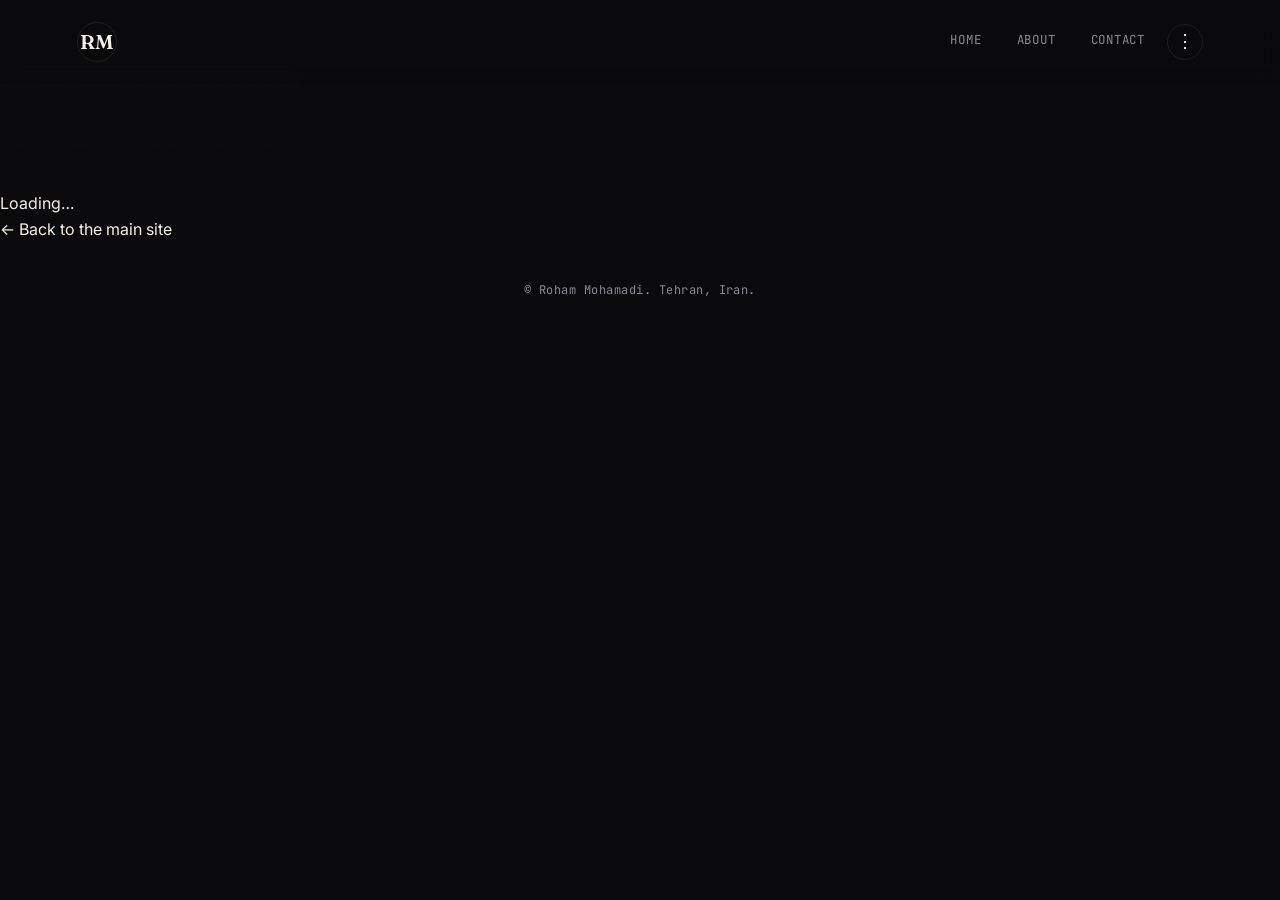
==== biography.html @ 30a51cc3 "Update biography.html" ====
<!DOCTYPE html>
<html lang="en">
<head>
<meta charset="UTF-8">
<script>
(function(){
  try{
    if (localStorage.getItem('rm-theme') === 'light') document.documentElement.setAttribute('data-theme','light');
    if (localStorage.getItem('rm-motion') === 'reduced') document.documentElement.setAttribute('data-motion','reduced');
  }catch(e){}
})();
</script>
<meta name="viewport" content="width=device-width, initial-scale=1.0">
<title>The Archive — Roham Mohamadi</title>
<meta name="description" content="The longer story of Roham Mohamadi — a biology-track student in Tehran — told across five case files.">
<meta name="robots" content="index, follow">
<link rel="canonical" href="https://roham615.github.io/roham-mohamadi-site/biography.html">

<link rel="preconnect" href="https://fonts.googleapis.com">
<link rel="preconnect" href="https://fonts.gstatic.com" crossorigin>
<link href="https://fonts.googleapis.com/css2?family=Fraunces:ital,opsz,wght@0,9..144,400;0,9..144,500;0,9..144,600;0,9..144,700;1,9..144,500&family=Inter:wght@400;500;600&family=JetBrains+Mono:wght@400;500&display=swap" rel="stylesheet">
<link rel="stylesheet" href="css/style.css">
<link rel="stylesheet" href="css/biography.css">
</head>
<body>

<canvas id="bg-canvas"></canvas>
<div class="cursor-glow" id="cursorGlow"></div>
<svg class="grain-overlay" xmlns="http://www.w3.org/2000/svg">
  <filter id="grainFilter"><feTurbulence type="fractalNoise" baseFrequency="0.85" numOctaves="2" stitchTiles="stitch"/></filter>
  <rect width="100%" height="100%" filter="url(#grainFilter)"/>
</svg>

<div class="progress-bar" id="progressBar"></div>

<header class="nav" id="nav">
  <a href="index.html" class="nav-mark">RM</a>
  <div class="nav-right">
    <nav class="nav-links">
      <a href="index.html">Home</a>
      <a href="index.html#about">About</a>
      <a href="index.html#contact">Contact</a>
    </nav>
    <button class="hamburger" id="hamburger" aria-label="Open menu" aria-expanded="false">
      <span></span><span></span><span></span>
    </button>
    <button class="settings-btn" id="settingsBtn" aria-label="Site settings" aria-expanded="false">&#8942;</button>
  </div>
</header>

<div class="settings-panel" id="settingsPanel">
  <div class="settings-row">
    <span>Theme</span>
    <div class="theme-toggle" role="group" aria-label="Theme">
      <button type="button" class="theme-opt active" data-theme-choice="dark">Dark</button>
      <button type="button" class="theme-opt" data-theme-choice="light">Light</button>
    </div>
  </div>
  <div class="settings-row">
    <span>Reduce motion</span>
    <button type="button" class="switch" id="motionSwitch" role="switch" aria-checked="false"><span></span></button>
  </div>
  <a href="admin/" class="settings-link">Edit content</a>
  <a href="https://github.com/roham615/roham-mohamadi-site" target="_blank" rel="noopener" class="settings-link">View source on GitHub</a>
</div>

<div class="mobile-menu" id="mobileMenu">
  <a href="index.html">Home</a>
  <a href="index.html#about">About</a>
  <a href="index.html#contact">Contact</a>
</div>

<main class="archive-main">
  <div class="archive-head reveal">
    <span class="eyebrow" id="archiveEyebrow">Archive</span>
    <h1 id="archiveTitle">The Roham Mohamadi Archive</h1>
    <p id="archiveIntro">A longer, slower version of my story than the homepage has room for — organized like case files. Pick a folder.</p>
  </div>

  <div class="archive-body">
    <nav class="folder-rail" id="folderRail" aria-label="Biography topics"></nav>
    <article class="folder-content" id="folderContent">
      <span class="folder-content-tag" id="contentTag">&nbsp;</span>
      <h2 id="contentTitle">&nbsp;</h2>
      <p id="contentBody">Loading…</p>
    </article>
  </div>

  <a href="index.html" class="back-link">&larr; Back to the main site</a>
</main>

<footer class="site-footer">
  <p>&copy; <span id="year"></span> Roham Mohamadi. Tehran, Iran.</p>
</footer>

<script src="js/biography.js"></script>
</body>
</html>
---- css/style.css ----
/* ===== Tokens ===== */
:root{
  --void:#0a0a0d;
  --panel:#141319;
  --panel-2:#1c1a22;
  --orange:#ff6b35;
  --amber:#ffb347;
  --violet:#9b6bff;
  --violet-soft:#b794ff;
  --bone:#f5f0e8;
  --gray:#8b8a92;
  --line:rgba(245,240,232,0.08);

  --display:"Fraunces", Georgia, serif;
  --body:"Inter", -apple-system, sans-serif;
  --mono:"JetBrains Mono", monospace;

  --ease:cubic-bezier(.22,1,.36,1);
}

[data-theme="light"]{
  --void:#faf7f2;
  --panel:#ffffff;
  --panel-2:#f1ece3;
  --bone:#1a1a1f;
  --gray:#68676f;
  --line:rgba(10,10,13,0.1);
}
[data-theme="light"] body{background:var(--void);}
[data-theme="light"] .nav{background:linear-gradient(to bottom, rgba(250,247,242,0.9), transparent);}
[data-theme="light"] .switch{background:var(--panel-2);}
[data-theme="light"] .theme-toggle{background:var(--panel-2);}

*{margin:0;padding:0;box-sizing:border-box;}

html{scroll-behavior:smooth;}

@media (prefers-reduced-motion: reduce){
  html{scroll-behavior:auto;}
  *{animation-duration:0.01ms !important; animation-iteration-count:1 !important; transition-duration:0.01ms !important; scroll-behavior:auto !important;}
}
html[data-motion="reduced"]{scroll-behavior:auto;}
html[data-motion="reduced"] *{animation-duration:0.01ms !important; animation-iteration-count:1 !important; transition-duration:0.01ms !important; scroll-behavior:auto !important;}

body{
  background:var(--void);
  color:var(--bone);
  font-family:var(--body);
  line-height:1.6;
  overflow-x:hidden;
  position:relative;
}

a{color:inherit; text-decoration:none;}

::selection{background:var(--orange); color:var(--void);}

/* ===== Background canvas (molecular node field) ===== */
#bg-canvas{
  position:fixed;
  inset:0;
  z-index:0;
  opacity:0.55;
  pointer-events:none;
}

/* ===== Progress bar ===== */
.progress-bar{
  position:fixed;
  top:0; left:0;
  height:2px;
  width:0%;
  background:linear-gradient(90deg, var(--orange), var(--amber));
  z-index:100;
  transition:width 0.1s linear;
}

/* ===== Nav ===== */
.nav{
  position:fixed;
  top:0; left:0; right:0;
  z-index:50;
  display:flex;
  align-items:center;
  justify-content:space-between;
  padding:22px 6vw;
  backdrop-filter:blur(10px);
  background:linear-gradient(to bottom, rgba(10,10,13,0.85), transparent);
  transition:padding 0.3s var(--ease);
}
.nav-mark{
  font-family:var(--display);
  font-weight:600;
  font-size:1.25rem;
  letter-spacing:0.02em;
  color:var(--bone);
  border:1px solid var(--line);
  width:40px; height:40px;
  display:flex; align-items:center; justify-content:center;
  border-radius:50%;
  transition:border-color 0.3s var(--ease), color 0.3s var(--ease), transform 0.3s var(--ease);
}
.nav-mark:hover{border-color:var(--orange); color:var(--orange); transform:rotate(-8deg);}
.nav-right{display:flex; align-items:center; gap:1.4rem;}
.nav-links{display:flex; gap:2.2rem;}
.nav-links a{
  font-family:var(--mono);
  font-size:0.78rem;
  letter-spacing:0.06em;
  text-transform:uppercase;
  color:var(--gray);
  position:relative;
  padding-bottom:4px;
  transition:color 0.3s var(--ease);
}
.nav-links a::after{
  content:"";
  position:absolute;
  left:0; bottom:0;
  width:0%; height:1px;
  background:var(--orange);
  transition:width 0.35s var(--ease);
}
.nav-links a:hover{color:var(--bone);}
.nav-links a:hover::after{width:100%;}

.hamburger{
  display:none;
  flex-direction:column;
  justify-content:center;
  gap:5px;
  width:36px; height:36px;
  background:none;
  border:none;
  cursor:pointer;
  z-index:60;
}
.hamburger span{
  display:block;
  width:22px; height:2px;
  background:var(--bone);
  border-radius:2px;
  transition:transform 0.35s var(--ease), opacity 0.25s var(--ease), background 0.3s var(--ease);
}
.hamburger.open span:nth-child(1){transform:translateY(7px) rotate(45deg); background:var(--orange);}
.hamburger.open span:nth-child(2){opacity:0;}
.hamburger.open span:nth-child(3){transform:translateY(-7px) rotate(-45deg); background:var(--orange);}

.mobile-menu{
  position:fixed;
  inset:0;
  z-index:45;
  background:rgba(10,10,13,0.97);
  backdrop-filter:blur(14px);
  display:flex;
  flex-direction:column;
  align-items:center;
  justify-content:center;
  gap:1.8rem;
  opacity:0;
  pointer-events:none;
  transform:translateY(-12px);
  transition:opacity 0.4s var(--ease), transform 0.4s var(--ease);
}
.mobile-menu.open{
  opacity:1;
  pointer-events:auto;
  transform:translateY(0);
}
.mobile-menu a{
  font-family:var(--display);
  font-style:italic;
  font-size:1.8rem;
  color:var(--bone);
  transition:color 0.3s var(--ease);
}
.mobile-menu a:hover{color:var(--orange);}

@media (max-width:720px){
  .nav-links{display:none;}
  .hamburger{display:flex;}
}
@media (min-width:721px){
  .mobile-menu{display:none;}
}

/* ===== Settings button + panel ===== */
.settings-btn{
  background:none;
  border:1px solid var(--line);
  color:var(--bone);
  width:36px; height:36px;
  border-radius:50%;
  font-size:1.1rem;
  line-height:1;
  cursor:pointer;
  display:flex; align-items:center; justify-content:center;
  transition:border-color 0.3s var(--ease), color 0.3s var(--ease), transform 0.3s var(--ease);
}
.settings-btn:hover{border-color:var(--orange); color:var(--orange); transform:rotate(90deg);}

.settings-panel{
  position:fixed;
  top:70px; right:6vw;
  z-index:55;
  width:260px;
  background:var(--panel);
  border:1px solid var(--line);
  border-radius:14px;
  padding:1.1rem;
  box-shadow:0 20px 50px -12px rgba(0,0,0,0.5);
  opacity:0;
  transform:translateY(-8px) scale(0.98);
  pointer-events:none;
  transition:opacity 0.25s var(--ease), transform 0.25s var(--ease);
}
.settings-panel.open{
  opacity:1;
  transform:translateY(0) scale(1);
  pointer-events:auto;
}
.settings-row{
  display:flex;
  align-items:center;
  justify-content:space-between;
  padding:0.5rem 0;
  font-family:var(--mono);
  font-size:0.78rem;
  color:var(--bone);
}
.theme-toggle{
  display:flex;
  background:var(--void);
  border-radius:999px;
  padding:2px;
  gap:2px;
}
.theme-opt{
  background:none;
  border:none;
  color:var(--gray);
  font-family:var(--mono);
  font-size:0.68rem;
  text-transform:uppercase;
  padding:0.35rem 0.7rem;
  border-radius:999px;
  cursor:pointer;
  transition:background 0.3s var(--ease), color 0.3s var(--ease);
}
.theme-opt.active{background:var(--orange); color:var(--void);}

.switch{
  width:38px; height:22px;
  background:var(--void);
  border:1px solid var(--line);
  border-radius:999px;
  position:relative;
  cursor:pointer;
  padding:0;
}
.switch span{
  position:absolute;
  top:2px; left:2px;
  width:16px; height:16px;
  border-radius:50%;
  background:var(--gray);
  transition:transform 0.3s var(--ease), background 0.3s var(--ease);
}
.switch[aria-checked="true"] span{
  transform:translateX(16px);
  background:var(--orange);
}

.settings-link{
  display:block;
  font-family:var(--mono);
  font-size:0.78rem;
  color:var(--gray);
  padding:0.7rem 0;
  border-top:1px solid var(--line);
  margin-top:0.4rem;
  transition:color 0.3s var(--ease);
}
.settings-link:hover{color:var(--orange);}

@media (max-width:480px){
  .settings-panel{right:4vw; width:calc(100vw - 8vw);}
}

/* ===== Layout helpers ===== */
main{position:relative; z-index:1;}
section{
  padding:8vw 6vw;
  max-width:1200px;
  margin:0 auto;
  position:relative;
}
.section-head{margin-bottom:3.5rem;}
.eyebrow{
  font-family:var(--mono);
  font-size:0.75rem;
  letter-spacing:0.14em;
  text-transform:uppercase;
  color:var(--orange);
  display:inline-block;
  margin-bottom:0.9rem;
}
h2{
  font-family:var(--display);
  font-weight:500;
  font-size:clamp(1.8rem, 3.4vw, 2.8rem);
  line-height:1.15;
  max-width:16ch;
}

/* ===== Reveal on scroll ===== */
.reveal{
  opacity:0;
  transform:translateY(28px);
  transition:opacity 0.9s var(--ease), transform 0.9s var(--ease);
}
.reveal.is-visible{
  opacity:1;
  transform:translateY(0);
}

/* Staggered entrance for grouped items */
.specimen-card:nth-child(1){transition-delay:0s;}
.specimen-card:nth-child(2){transition-delay:0.12s;}
.specimen-card:nth-child(3){transition-delay:0.24s;}
.timeline-item:nth-child(1){transition-delay:0s;}
.timeline-item:nth-child(2){transition-delay:0.09s;}
.timeline-item:nth-child(3){transition-delay:0.18s;}
.timeline-item:nth-child(4){transition-delay:0.27s;}
.skill-row:nth-child(1){transition-delay:0s;}
.skill-row:nth-child(2){transition-delay:0.1s;}
.skill-row:nth-child(3){transition-delay:0.2s;}
.skill-row:nth-child(4){transition-delay:0.3s;}
/* Reset the stagger delay once the entrance animation has played, so it
   doesn't keep delaying unrelated transitions (like card tilt on hover) */
.specimen-card.is-visible,
.timeline-item.is-visible,
.skill-row.is-visible{
  transition-delay:0s;
}

/* ===== Hero ===== */
.hero{
  min-height:100vh;
  display:flex;
  align-items:center;
  justify-content:space-between;
  gap:4vw;
  flex-wrap:wrap;
  padding-top:12vh;
  padding-bottom:6vh;
}
.hero-inner{max-width:640px;}
.hero-name{
  font-family:var(--display);
  font-weight:600;
  font-size:clamp(3.2rem, 9vw, 6.4rem);
  line-height:0.96;
  letter-spacing:-0.01em;
  margin:0.6rem 0 1.6rem;
}
.hero-name-line{display:block;}
.hero-name-accent{
  font-style:italic;
  font-weight:500;
  background:linear-gradient(100deg, var(--orange), var(--violet-soft));
  -webkit-background-clip:text;
  background-clip:text;
  color:transparent;
}
.hero-sub{
  font-size:1.08rem;
  color:var(--gray);
  max-width:46ch;
  margin-bottom:2.2rem;
}
.hero-actions{display:flex; gap:1rem; flex-wrap:wrap;}

.btn{
  font-family:var(--mono);
  font-size:0.8rem;
  letter-spacing:0.04em;
  text-transform:uppercase;
  padding:0.95rem 1.7rem;
  border-radius:999px;
  transition:transform 0.35s var(--ease), background 0.35s var(--ease), color 0.35s var(--ease), box-shadow 0.35s var(--ease);
  display:inline-block;
}
.btn-primary{
  background:var(--orange);
  color:var(--void);
  box-shadow:0 0 0 0 rgba(255,107,53,0.5);
}
.btn-primary:hover{
  transform:translateY(-3px);
  box-shadow:0 10px 30px -8px rgba(255,107,53,0.6);
}
.btn-ghost{
  border:1px solid var(--line);
  color:var(--bone);
}
.btn-ghost:hover{
  border-color:var(--orange);
  color:var(--orange);
  transform:translateY(-3px);
}

.hero-visual{
  position:relative;
  width:min(360px, 40vw);
  display:flex;
  flex-direction:column;
  align-items:center;
  gap:0.8rem;
}
#specimenSvg{width:100%; height:auto;}
.visual-caption{
  font-family:var(--mono);
  font-size:0.68rem;
  letter-spacing:0.08em;
  text-transform:uppercase;
  color:var(--gray);
}
@media (max-width:900px){
  .hero-visual{width:70vw; margin:0 auto;}
}

.scroll-cue{
  position:absolute;
  bottom:3.5vh;
  left:50%;
  transform:translateX(-50%);
}
.scroll-cue span{
  display:block;
  width:1px;
  height:46px;
  background:linear-gradient(to bottom, var(--orange), transparent);
  animation:scrollpulse 2s var(--ease) infinite;
}
@keyframes scrollpulse{
  0%{transform:scaleY(0.3); transform-origin:top; opacity:0.4;}
  50%{transform:scaleY(1); transform-origin:top; opacity:1;}
  100%{transform:scaleY(0.3); transform-origin:bottom; opacity:0.4;}
}

/* ===== About ===== */
.about-grid{
  display:grid;
  grid-template-columns:1fr 1fr;
  gap:3.5rem;
}
.about-lead{
  font-family:var(--display);
  font-size:1.5rem;
  font-weight:400;
  line-height:1.45;
  color:var(--bone);
}
.about-detail{
  color:var(--gray);
  font-size:1.02rem;
  align-self:center;
}
@media (max-width:820px){
  .about-grid{grid-template-columns:1fr;}
}

/* ===== Interests / specimen cards ===== */
.specimen-grid{
  display:grid;
  grid-template-columns:repeat(3, 1fr);
  gap:1.4rem;
  perspective:1000px;
}
.specimen-card{
  background:var(--panel);
  border:1px solid var(--line);
  border-radius:18px;
  padding:2.2rem 1.8rem;
  transition:transform 0.25s var(--ease), border-color 0.4s var(--ease), background 0.4s var(--ease);
  position:relative;
  overflow:hidden;
  transform:perspective(800px) rotateX(var(--ry, 0deg)) rotateY(var(--rx, 0deg)) translateY(0);
  will-change:transform;
}
.specimen-card::before{
  content:"";
  position:absolute;
  top:-40%; left:-40%;
  width:80%; height:80%;
  background:radial-gradient(circle, var(--card-accent, var(--orange)) 0%, transparent 70%);
  opacity:0;
  transition:opacity 0.4s var(--ease);
}
.specimen-card:nth-child(1){ --card-accent: rgba(255,107,53,0.18); }
.specimen-card:nth-child(2){ --card-accent: rgba(155,107,255,0.22); }
.specimen-card:nth-child(3){ --card-accent: rgba(255,179,71,0.2); }
.specimen-card:nth-child(1) .specimen-tag{ color:var(--orange); }
.specimen-card:nth-child(2) .specimen-tag{ color:var(--violet-soft); }
.specimen-card:nth-child(3) .specimen-tag{ color:var(--amber); }
.specimen-card:nth-child(1):hover{ border-color:rgba(255,107,53,0.4); }
.specimen-card:nth-child(2):hover{ border-color:rgba(155,107,255,0.45); }
.specimen-card:nth-child(3):hover{ border-color:rgba(255,179,71,0.4); }
.specimen-card:hover{
  border-color:rgba(255,107,53,0.4);
  background:var(--panel-2);
}
.specimen-card:hover::before{opacity:1;}
.specimen-tag{
  font-family:var(--mono);
  font-size:0.68rem;
  letter-spacing:0.1em;
  color:var(--amber);
  margin-bottom:1rem;
}
.specimen-card h3{
  font-family:var(--display);
  font-size:1.5rem;
  font-weight:500;
  margin-bottom:0.7rem;
}
.specimen-card p{color:var(--gray); font-size:0.95rem;}
@media (max-width:820px){
  .specimen-grid{grid-template-columns:1fr;}
}

/* ===== Biography Teaser ===== */
.bio-teaser{
  display:flex;
  align-items:center;
  justify-content:space-between;
  gap:3vw;
  flex-wrap:wrap;
  background:var(--panel);
  border-radius:24px;
  padding:5vw 5vw;
}
.bio-teaser-inner{max-width:520px;}
.bio-teaser-inner h2{margin-bottom:0.9rem;}
.bio-teaser-inner p{color:var(--gray); margin-bottom:1.6rem; max-width:44ch;}
.bio-teaser-visual{
  display:flex;
  gap:0.9rem;
}
.mini-folder{
  width:64px; height:80px;
  border:1px solid var(--line);
  border-top:10px solid var(--orange);
  border-radius:4px;
  background:var(--panel-2);
  display:flex; align-items:flex-end; justify-content:center;
  padding-bottom:0.6rem;
  font-family:var(--mono);
  font-size:0.65rem;
  color:var(--gray);
  transition:transform 0.4s var(--ease), border-color 0.4s var(--ease);
}
.mini-folder:nth-child(2){transform:translateY(10px) rotate(-2deg);}
.mini-folder:nth-child(3){transform:translateY(-6px) rotate(2deg);}
.bio-teaser:hover .mini-folder{border-top-color:var(--amber);}
@media (max-width:720px){
  .bio-teaser{flex-direction:column; align-items:flex-start;}
}

/* ===== Timeline ===== */
.timeline{list-style:none;}
.timeline-item{
  display:flex;
  gap:1.6rem;
  padding:2rem 0;
  border-top:1px solid var(--line);
  align-items:baseline;
  transition:padding-left 0.4s var(--ease);
}
.timeline-item:hover{padding-left:0.8rem;}
.timeline-item:last-child{border-bottom:1px solid var(--line);}
.timeline-index{
  font-family:var(--mono);
  color:var(--orange);
  font-size:0.9rem;
  min-width:2.5ch;
}
.timeline-body h3{
  font-family:var(--display);
  font-size:1.2rem;
  font-weight:500;
  margin-bottom:0.3rem;
}
.timeline-body p{color:var(--gray); font-size:0.96rem;}

/* ===== Skills ===== */
.skills-grid{display:flex; flex-direction:column; gap:1.6rem; max-width:640px;}
.skill-row{display:flex; align-items:center; gap:1.4rem;}
.skill-name{
  font-family:var(--mono);
  font-size:0.8rem;
  letter-spacing:0.03em;
  min-width:190px;
  color:var(--bone);
}
.skill-bar{
  flex:1;
  height:6px;
  background:var(--panel);
  border-radius:999px;
  overflow:hidden;
}
.skill-bar span{
  display:block;
  height:100%;
  width:0%;
  border-radius:999px;
  background:linear-gradient(90deg, var(--orange), var(--amber));
  transition:width 1.4s var(--ease);
}
.skill-row:nth-child(3) .skill-bar span{
  background:linear-gradient(90deg, var(--orange), var(--violet-soft));
}
.skill-bar.animate span{width:var(--level);}

/* ===== Contact ===== */
.contact{text-align:center;}
.contact-inner{
  padding:5vw 0;
  border-top:1px solid var(--line);
  border-bottom:1px solid var(--line);
}
.contact h2{margin:0 auto 1rem; max-width:none;}
.contact p{color:var(--gray); margin-bottom:1.8rem;}
.contact-email{
  font-family:var(--display);
  font-style:italic;
  font-size:clamp(1.4rem, 3vw, 2.1rem);
  color:var(--orange);
  border-bottom:1px solid transparent;
  transition:border-color 0.3s var(--ease), color 0.3s var(--ease);
}
.contact-email:hover{border-color:var(--orange); color:var(--amber);}
.contact-socials{
  display:flex; justify-content:center; gap:2rem;
  margin-top:2.2rem;
}
.contact-socials a{
  font-family:var(--mono);
  font-size:0.78rem;
  text-transform:uppercase;
  letter-spacing:0.06em;
  color:var(--gray);
  transition:color 0.3s var(--ease);
}
.contact-socials a:hover{color:var(--bone);}

/* ===== Footer ===== */
.site-footer{
  text-align:center;
  padding:2.4rem 6vw 3rem;
  color:var(--gray);
  font-family:var(--mono);
  font-size:0.75rem;
  letter-spacing:0.04em;
  position:relative;
  z-index:1;
}

/* ===== Ambient cursor glow ===== */
.cursor-glow{
  position:fixed;
  top:0; left:0;
  width:480px; height:480px;
  border-radius:50%;
  background:radial-gradient(circle, rgba(255,107,53,0.14) 0%, rgba(155,107,255,0.09) 50%, transparent 75%);
  transform:translate(-50%, -50%);
  pointer-events:none;
  z-index:2;
  mix-blend-mode:screen;
  opacity:0;
  transition:opacity 0.5s ease;
}
.cursor-glow.active{opacity:1;}
@media (max-width:900px){
  .cursor-glow{display:none;}
}
@media (prefers-reduced-motion: reduce){
  .cursor-glow{display:none;}
}
html[data-motion="reduced"] .cursor-glow{display:none;}

/* ===== Grain texture overlay ===== */
.grain-overlay{
  position:fixed;
  inset:0;
  z-index:3;
  pointer-events:none;
  opacity:0.035;
  mix-blend-mode:overlay;
}

/* ===== Right Now banner ===== */
.now-banner{
  max-width:1200px;
  margin:0 auto;
  padding:0 6vw 4vw;
  display:flex;
  align-items:center;
  gap:0.9rem;
  flex-wrap:wrap;
}
.now-dot{
  width:9px; height:9px;
  border-radius:50%;
  background:var(--orange);
  box-shadow:0 0 0 0 rgba(255,107,53,0.5);
  animation:nowpulse 2.2s ease infinite;
  flex-shrink:0;
}
@keyframes nowpulse{
  0%{box-shadow:0 0 0 0 rgba(255,107,53,0.5);}
  70%{box-shadow:0 0 0 10px rgba(255,107,53,0);}
  100%{box-shadow:0 0 0 0 rgba(255,107,53,0);}
}
.now-label{
  font-family:var(--mono);
  font-size:0.72rem;
  letter-spacing:0.1em;
  text-transform:uppercase;
  color:var(--orange);
  flex-shrink:0;
}
.now-text{
  color:var(--gray);
  font-size:0.95rem;
  border-inline-start:1px solid var(--line);
  padding-inline-start:0.9rem;
}

/* ===== Achievements ===== */
.achievements-grid{
  display:grid;
  grid-template-columns:repeat(3, 1fr);
  gap:1.4rem;
}
.achievement-card{
  background:var(--panel);
  border:1px solid var(--line);
  border-radius:18px;
  padding:1.6rem;
  transition:transform 0.3s var(--ease), border-color 0.3s var(--ease);
}
.achievement-card:hover{
  transform:translateY(-6px);
  border-color:rgba(255,179,71,0.4);
}
.achievement-image{
  width:100%;
  aspect-ratio:4/3;
  border-radius:12px;
  background:var(--panel-2);
  display:flex;
  align-items:center;
  justify-content:center;
  overflow:hidden;
  margin-bottom:1.1rem;
}
.achievement-image img{
  width:100%; height:100%;
  object-fit:cover;
}
.achievement-placeholder{
  font-size:2.4rem;
  opacity:0.35;
  filter:grayscale(1);
}
.achievement-card h3{
  font-family:var(--display);
  font-size:1.15rem;
  font-weight:500;
  margin-bottom:0.4rem;
}
.achievement-card p{
  color:var(--gray);
  font-size:0.9rem;
}
@media (max-width:820px){
  .achievements-grid{grid-template-columns:1fr;}
}

/* ===== Visitor badge ===== */
.visitor-badge{
  display:block;
  margin:0.8rem auto 0;
  opacity:0.75;
  filter:grayscale(0.15);
}
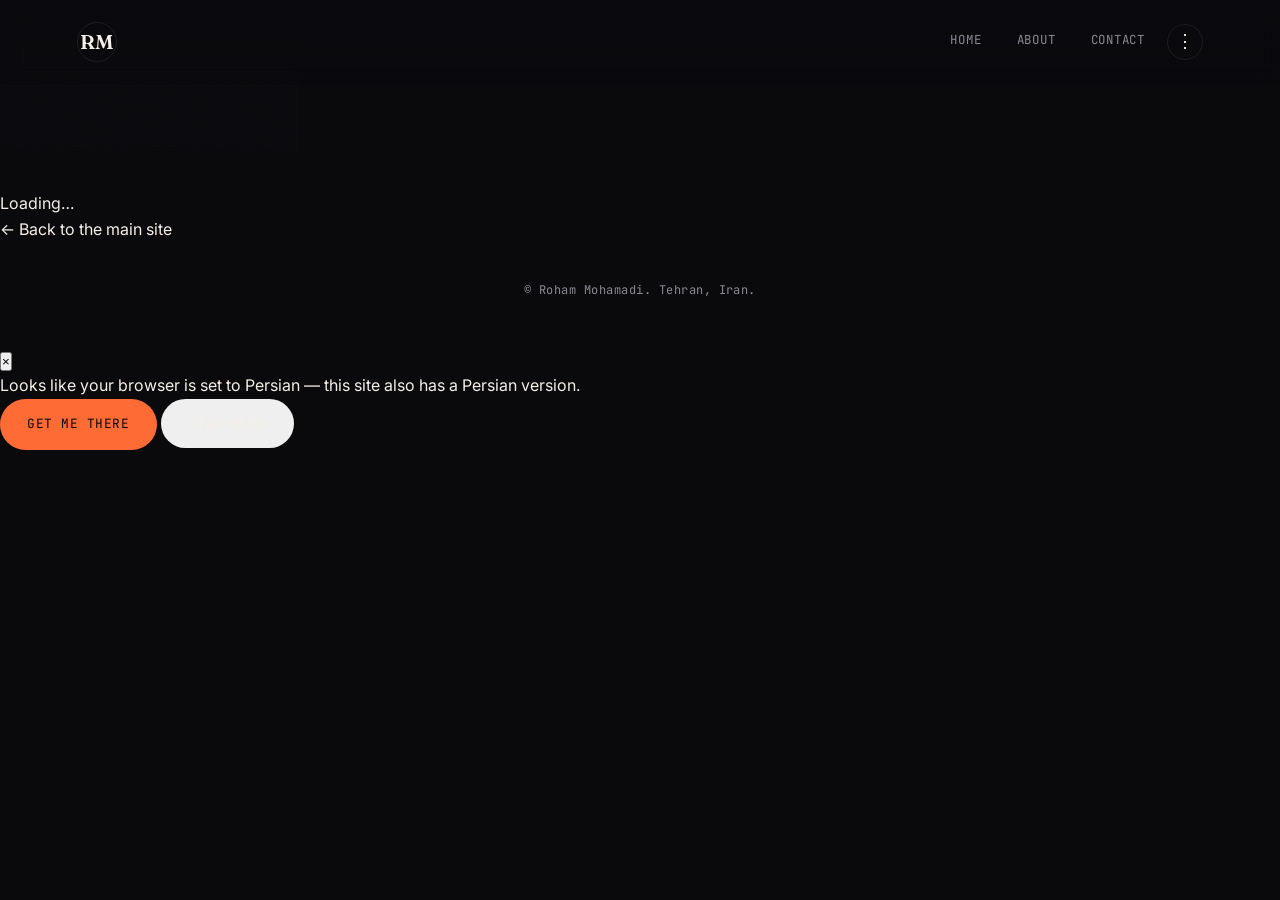
==== commit 04aa0cf7: "Update biography.html" ====
--- a/biography.html
+++ b/biography.html
@@ -94,5 +94,15 @@
 </footer>
 
 <script src="js/biography.js"></script>
+<div class="lang-prompt" id="langPrompt">
+  <div class="lang-prompt-card">
+    <button class="lang-prompt-close" id="langPromptClose" aria-label="Close">&times;</button>
+    <p>Looks like your browser is set to Persian &mdash; this site also has a Persian version.</p>
+    <div class="lang-prompt-actions">
+      <a href="https://roham615.github.io/roham-mohamadi-fa/" class="btn btn-primary">Get me there</a>
+      <button type="button" class="btn btn-ghost" id="langPromptStay">Stay here</button>
+    </div>
+  </div>
+</div>
 </body>
 </html>
